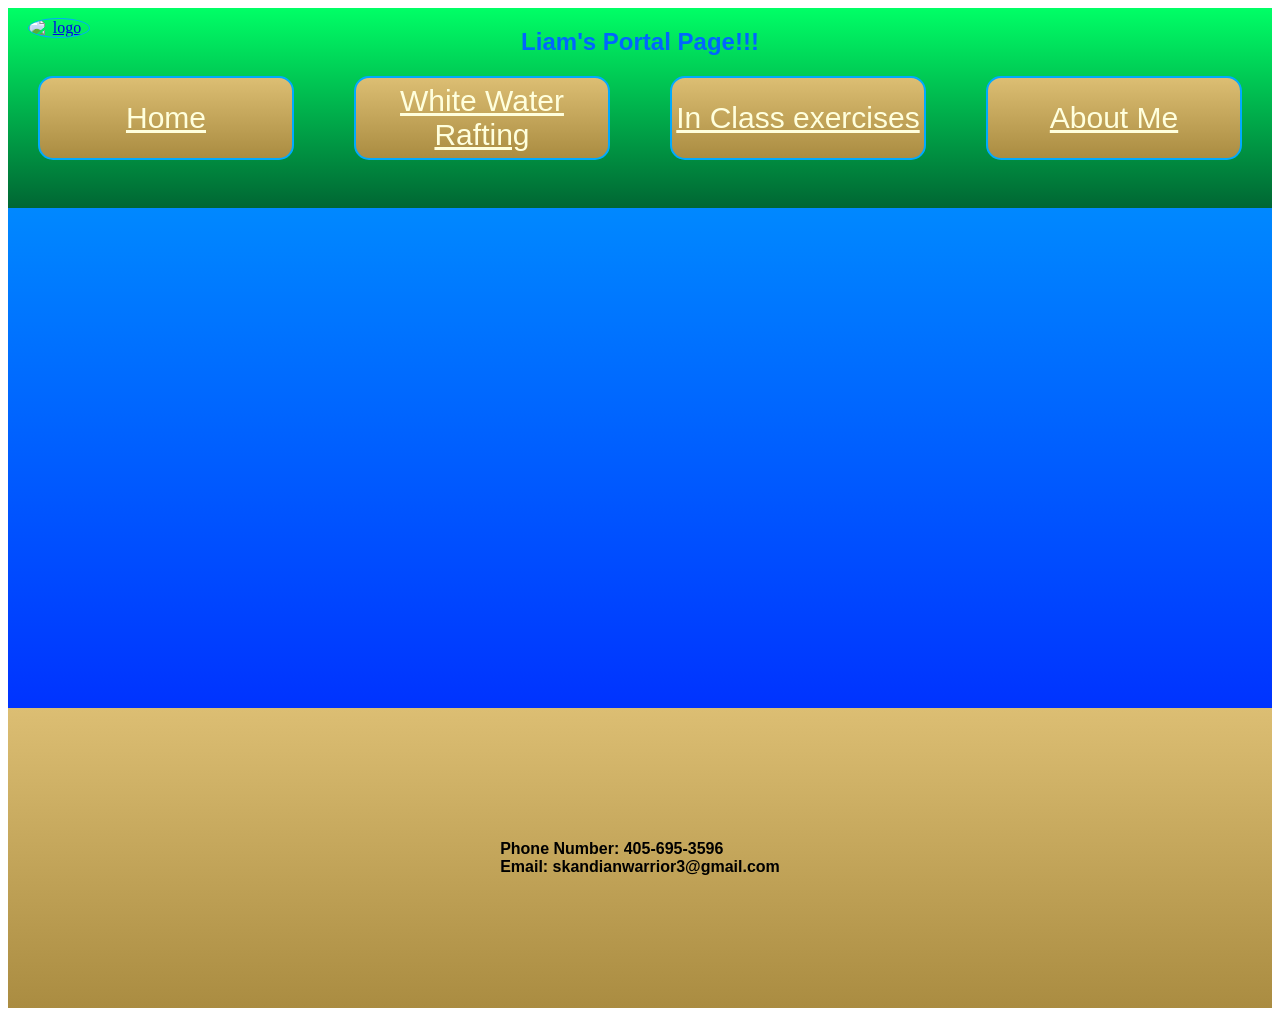
==== index.html @ 7585e984 "Add files via upload" ====
<!DOCTYPE html>
<html lang='en'>
<head>
    <meta charset='utf-8'>
    <meta name='viewport' content='width=device-width, initial-scale=1'>
    <title>Portal Page</title>
    <link rel='stylesheet' href='main.css'>
    <link rel = "stylesheet" href = style.css>
    <link rel="stylesheet"
          href="https://fonts.googleapis.com/css?family=Tangerine">

</head>
<body>
    <header class = "site_header">
 
<nav class="main-nav">

    <a href = index.html>
<img src = "images/A12AD33F-0FCE-4D47-97E7-A6D72B5124BB.png" alt = "logo" id = "logo">
 </a>
    <h1>Liam's Portal Page!!!</h1>
    <a href="index.html" id = "home"class = "button">Home</a>
    <a href="White_Water_Rafting.html" id = "White_Water_Rafting"class = "button">White Water Rafting</a>
    <a href="In-Class-Exercises.html" id = "In-Class-Exercises"class = "button">In Class exercises</a>
    <a href="About_me.html" id = "About_Me"class ="button">About Me</a>
</nav>
</header>
<main>

</main>

<footer class = site_footer>
<h4 class="footer_stuff">Phone Number: 405-695-3596 <br>
Email: skandianwarrior3@gmail.com</h4>
</footer>
</body>
</html>
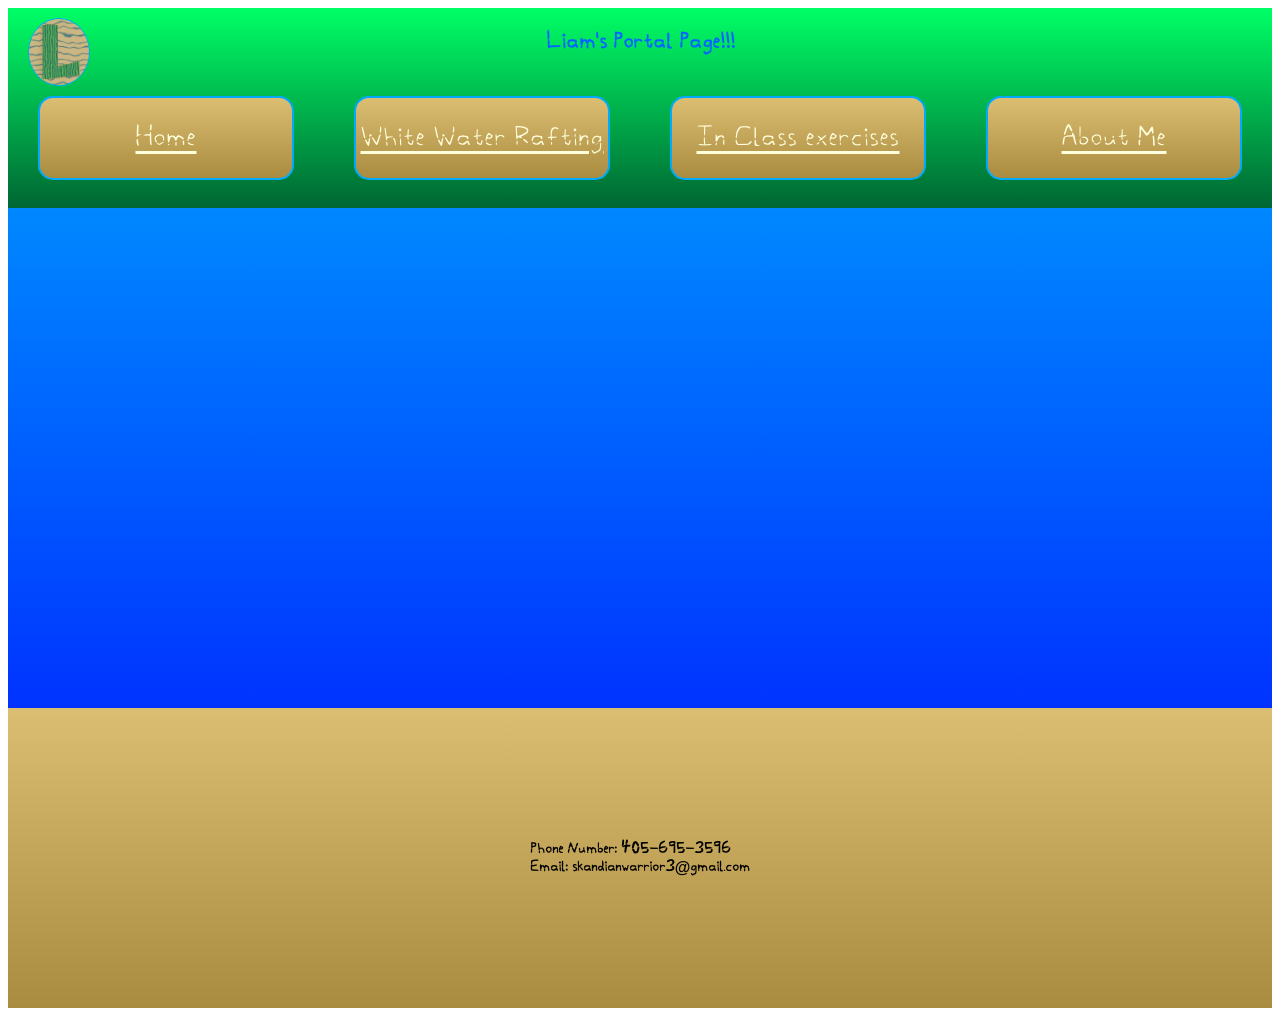
==== commit 302deb5d: "test1" ====
--- a/index.html
+++ b/index.html
@@ -1,4 +1,5 @@
 <!DOCTYPE html>
+<!--header-->
 <html lang='en'>
 <head>
     <meta charset='utf-8'>
@@ -24,11 +25,13 @@
     <a href="In-Class-Exercises.html" id = "In-Class-Exercises"class = "button">In Class exercises</a>
     <a href="About_me.html" id = "About_Me"class ="button">About Me</a>
 </nav>
+
 </header>
+<!--main content for page goes here-->
 <main>
 
 </main>
-
+<!--footer-->
 <footer class = site_footer>
 <h4 class="footer_stuff">Phone Number: 405-695-3596 <br>
 Email: skandianwarrior3@gmail.com</h4>
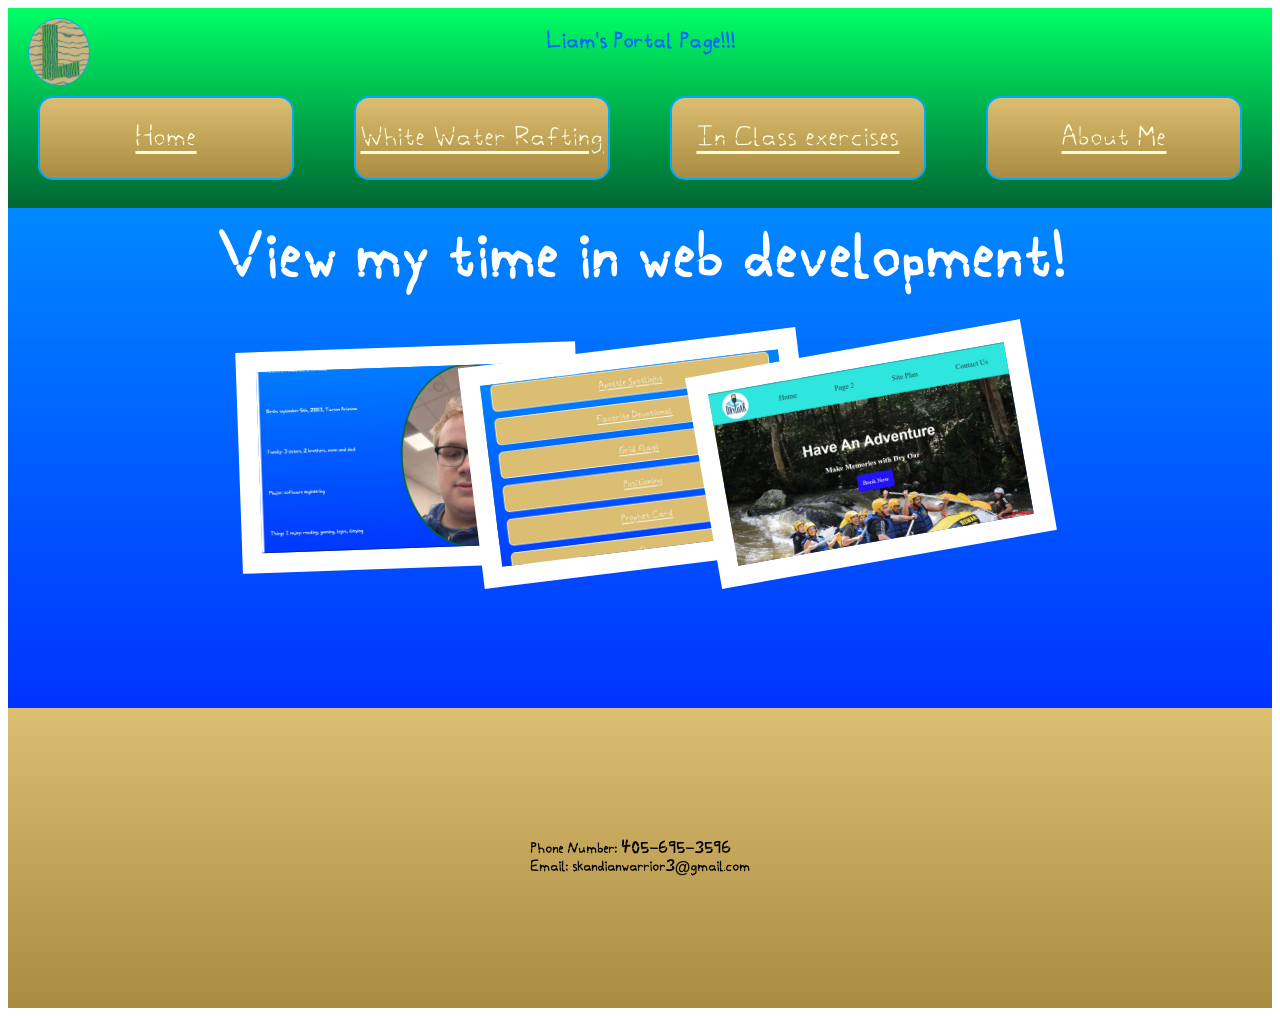
==== commit 4474c8d5: "adjusted index and fixed about title" ====
--- a/index.html
+++ b/index.html
@@ -22,13 +22,20 @@
     <h1>Liam's Portal Page!!!</h1>
     <a href="index.html" id = "home"class = "button">Home</a>
     <a href="White_Water_Rafting.html" id = "White_Water_Rafting"class = "button">White Water Rafting</a>
-    <a href="In-Class-Exercises.html" id = "In-Class-Exercises"class = "button">In Class exercises</a>
-    <a href="About_me.html" id = "About_Me"class ="button">About Me</a>
+    <a href="in_class_exercises.html" id = "In-Class-Exercises"class = "button">In Class exercises</a>
+    <a href="about_page.html" id = "About_Me"class ="button">About Me</a>
 </nav>
 
 </header>
 <!--main content for page goes here-->
 <main>
+    <div id = "home_grid">
+<H1 id = "home_title">View my time in web development!</H1>
+<img src = "images/about_page.jpg" alt = "about_page" class = "img_home" id = "about_page_picture">
+<img src = "images/ICE.jpg" alt = "ICE picture" class = "img_home" id = "ICE_picture">
+<img src = "images/WWR.jpg" alt = "WWR" class = "img_home" id = "WWR_picture">
+    </div>
+
 
 </main>
 <!--footer-->
